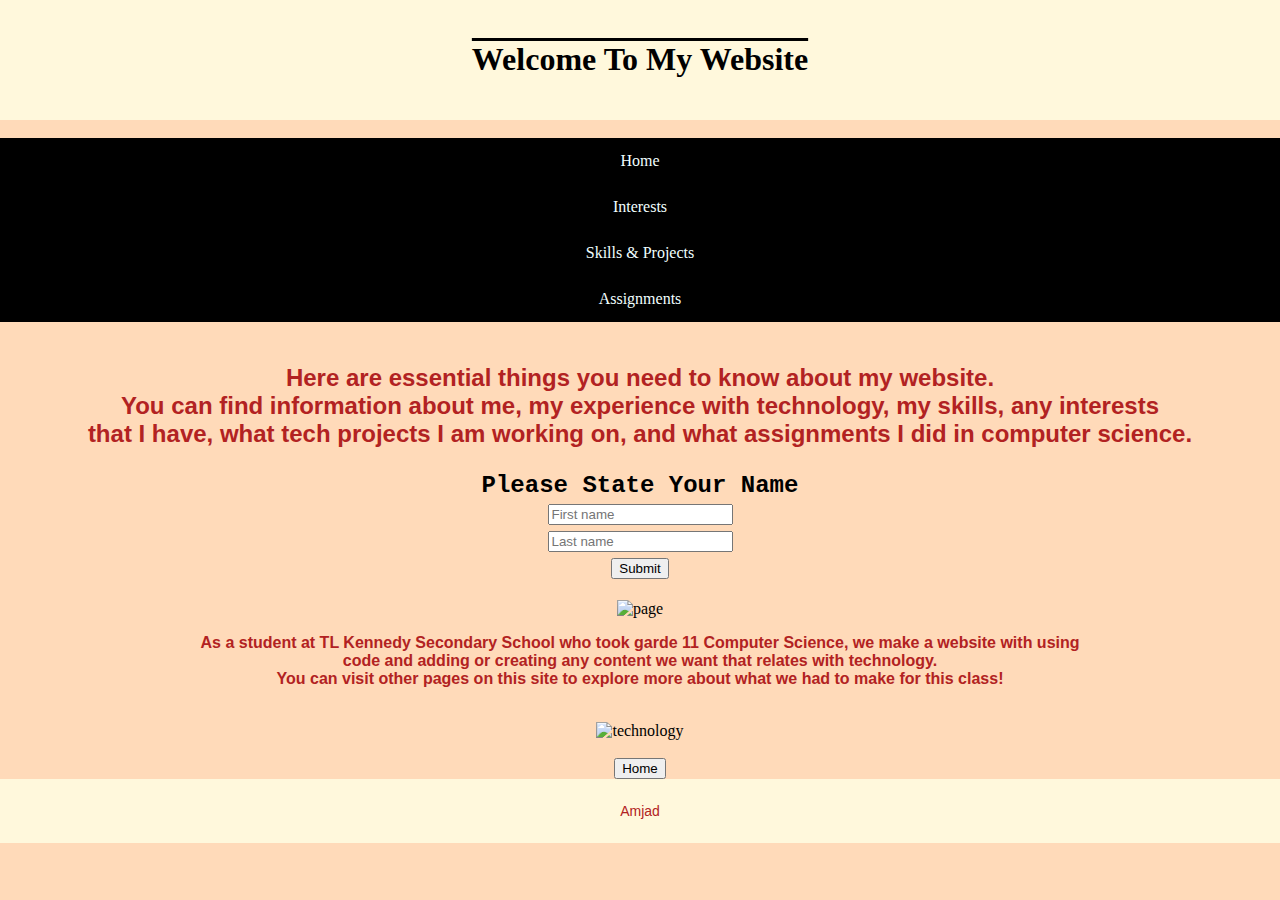
==== index.html @ ea21c74f "final?" ====
<!DOCTYPE html>
<html>
<head>
	<link rel="stylesheet" type="text/css" href="Pages/CSS.css">
	<title>Home Page</title>
	<style> 
		
		h1 {
		text-align: center;
		color: black;
		text-decoration: underline;
		text-decoration: overline;
		font-family: Georgia, serif;
			}
		h2 {
		text-align: center;
		font-family: "courier new", monospace;
		}
		
		body {
			margin: 0;
		}
		p.groove {
			border-style: groove;
		
		}
		p.solid {
			border-style: solid;
		}
		.content {
			position: absolute;
			right: 0;
		}
		

	</style>
</head>
<body style="background-color: peachpuff;" >

	<div class="header">
		<h1>Welcome To My Website </h1>
	 </div>
					      
	<img ="float:center;width:42px;height:42px;">
	 <div class="topnav">
 	 	<a href="index.html">Home</a>
  		<a href="Pages/Interests.html">Interests</a>
 		<a href="Pages/Skills&Projects.html">Skills & Projects</a>
		<a href="Pages/Assignments.html">Assignments</a>
	</div><br>

	
		<h2> 
		<p style= "text-align:center;" "color: firebrick;">Here are essential things you need to know about my website.<br> You can find information about me, my experience with technology, my skills, any interests<br> that I have, what tech projects I am working on, and what assignments I did in computer science.<br></p>  
		</h2>   
	
	
	<h2>Please State Your Name
	<form action="/action_page.php">
  		<input type="text" name="fname" placeholder="First name"><br>
 		 <input type="text" name="lname" placeholder="Last name"><br>
 		 <input type="submit" value="Submit">
	</form></h2>
		

<!-- 	<div id="image">
	<img src="http://schools.peelschools.org/_layouts/15/images/PDSB.SWebCreate/SchoolImages/2352/logo.gif" alt="page" "align: middle"; 
	style= "width:250px;height:250px;border:0;"><br></a>
	</div> -->

		<div class="image">
	<img src="http://schools.peelschools.org/_layouts/15/images/PDSB.SWebCreate/SchoolImages/2352/logo.gif" alt="page" "align: middle"; 
	style= "width:250px;height:auto;border:0;"><br></a>
	</div>

<p><strong>As a student at TL Kennedy Secondary School who took garde 11 Computer Science, we make a website with using<br> code and adding or creating any content we want that relates with technology.<br>
	You can visit other pages on this site to explore more about what we had to make for this class!
				</strong></p><br>
			<div class="image">
	<img src="https://thumbs.gfycat.com/ReflectingEqualArizonaalligatorlizard-size_restricted.gif" alt="technology" img-align="center" style="width:300px;height:250px;border:0;"></div><br>		


	 

<div class="button"
<a href="../index.html">
<button>Home</button></a><br></div>
<div class="footer">
	<p>Amjad</p>
</div>


</body>
</html>
---- Pages/CSS.css ----
CSS

body {
	background-color: peachpuff;
}

h1{
	color: black;
	text-align: center;
	font-family: Georgia, serif;
}

p{
	font-family: "verdana", sans-serif;
	color: firebrick;
	text-align: center;
}

	

.header {
	background-color: cornsilk;
	padding: 20px;
	text-align: center;
	font-family: Georgia, serif;
		}
.footer {
	background-color: cornsilk;
	padding: 10px;
	text-align: center;
	font-size: 14px;
	float: center;
		}


.topnav {
	overflow: hidden;
 	background-color: black;
}
.topnav a {
	  float: middle;
	  display: block;
	  color: azure;
	  text-align: center;
	  padding: 14px 16px;
	  text-decoration: none;
}
.topnav a:hover {
	  background-color: #ddd;
	  color: darkgrey;
}
.image {
	text-align:center;
}
.button {
	text-align:center;
}
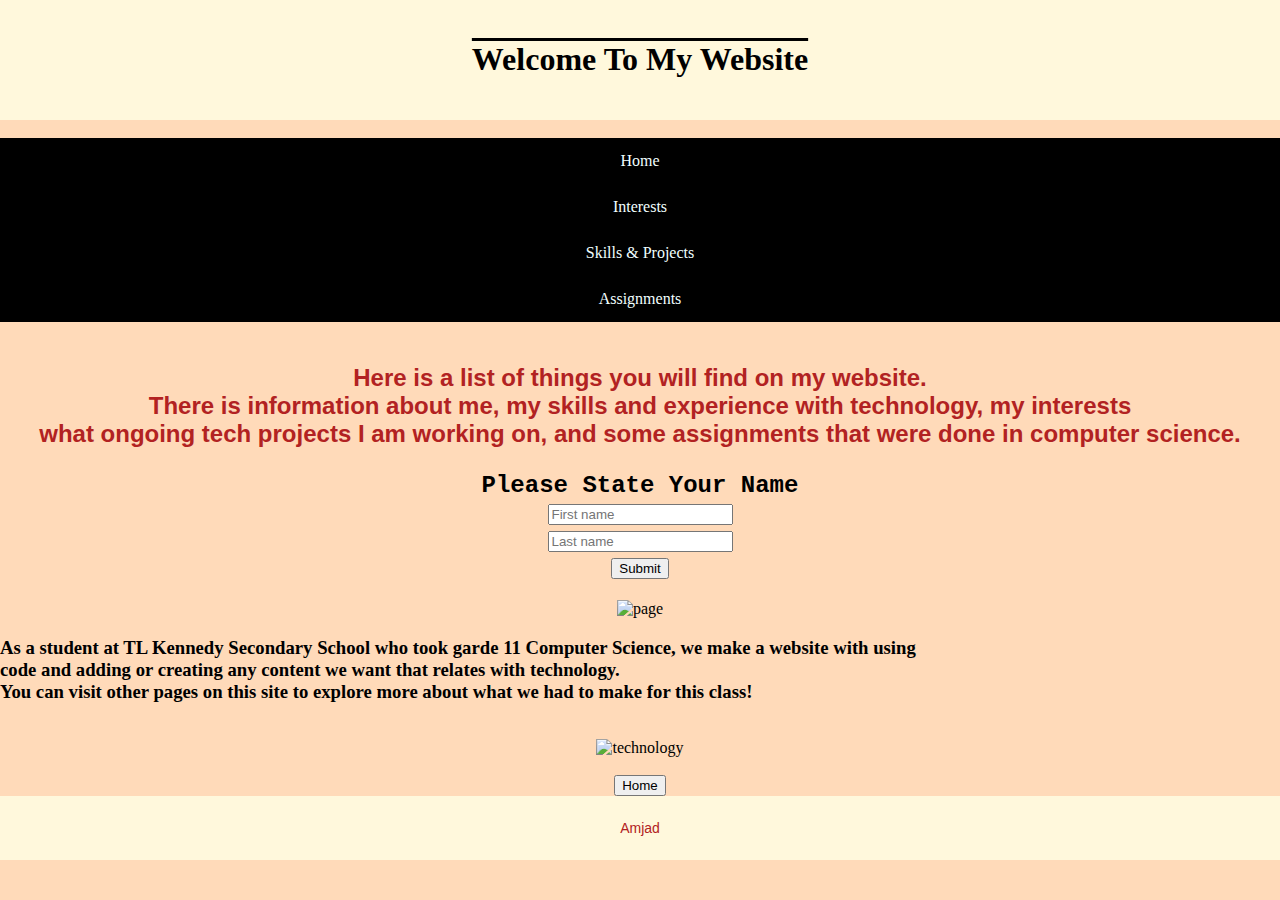
==== commit 7da9c319: "Update index.html" ====
--- a/index.html
+++ b/index.html
@@ -51,14 +51,16 @@
 
 	
 		<h2> 
-		<p style= "text-align:center;" "color: firebrick;">Here are essential things you need to know about my website.<br> You can find information about me, my experience with technology, my skills, any interests<br> that I have, what tech projects I am working on, and what assignments I did in computer science.<br></p>  
+		<p style= "text-align:center;" "color: firebrick;">Here is a list of things you will find on my website.<br> There is information about me, my skills and experience with technology, my interests<br> what ongoing tech projects I am working on, and some assignments that were done in computer science.<br></p>  
 		</h2>   
 	
 	
 	<h2>Please State Your Name
 	<form action="/action_page.php">
-  		<input type="text" name="fname" placeholder="First name"><br>
- 		 <input type="text" name="lname" placeholder="Last name"><br>
+  		<input type="text" name="fname" placeholder="First name"> 
+  		<br>
+ 		 <input type="text" name="lname" placeholder="Last name">
+ 		 <br>
  		 <input type="submit" value="Submit">
 	</form></h2>
 		
@@ -73,16 +75,16 @@
 	style= "width:250px;height:auto;border:0;"><br></a>
 	</div>
 
-<p><strong>As a student at TL Kennedy Secondary School who took garde 11 Computer Science, we make a website with using<br> code and adding or creating any content we want that relates with technology.<br>
+<h3><strong>As a student at TL Kennedy Secondary School who took garde 11 Computer Science, we make a website with using<br> code and adding or creating any content we want that relates with technology.<br>
 	You can visit other pages on this site to explore more about what we had to make for this class!
-				</strong></p><br>
+				</strong></h3><br>
 			<div class="image">
 	<img src="https://thumbs.gfycat.com/ReflectingEqualArizonaalligatorlizard-size_restricted.gif" alt="technology" img-align="center" style="width:300px;height:250px;border:0;"></div><br>		
 
 
 	 
 
-<div class="button"
+<div class="button">
 <a href="../index.html">
 <button>Home</button></a><br></div>
 <div class="footer">
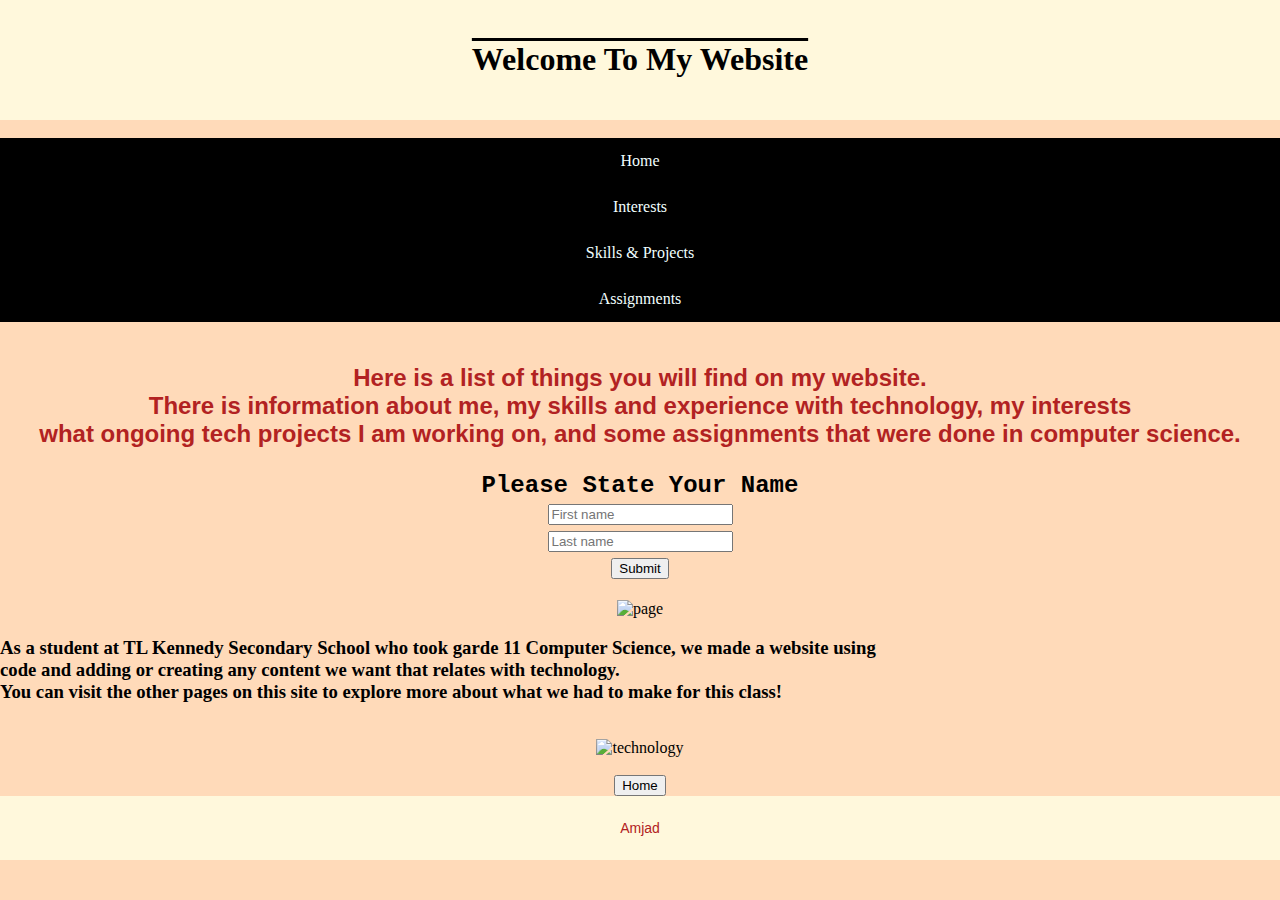
==== commit a872bf39: "Update index.html" ====
--- a/index.html
+++ b/index.html
@@ -75,8 +75,8 @@
 	style= "width:250px;height:auto;border:0;"><br></a>
 	</div>
 
-<h3><strong>As a student at TL Kennedy Secondary School who took garde 11 Computer Science, we make a website with using<br> code and adding or creating any content we want that relates with technology.<br>
-	You can visit other pages on this site to explore more about what we had to make for this class!
+<h3><strong>As a student at TL Kennedy Secondary School who took garde 11 Computer Science, we made a website using<br> code and adding or creating any content we want that relates with technology.<br>
+	You can visit the other pages on this site to explore more about what we had to make for this class!
 				</strong></h3><br>
 			<div class="image">
 	<img src="https://thumbs.gfycat.com/ReflectingEqualArizonaalligatorlizard-size_restricted.gif" alt="technology" img-align="center" style="width:300px;height:250px;border:0;"></div><br>		
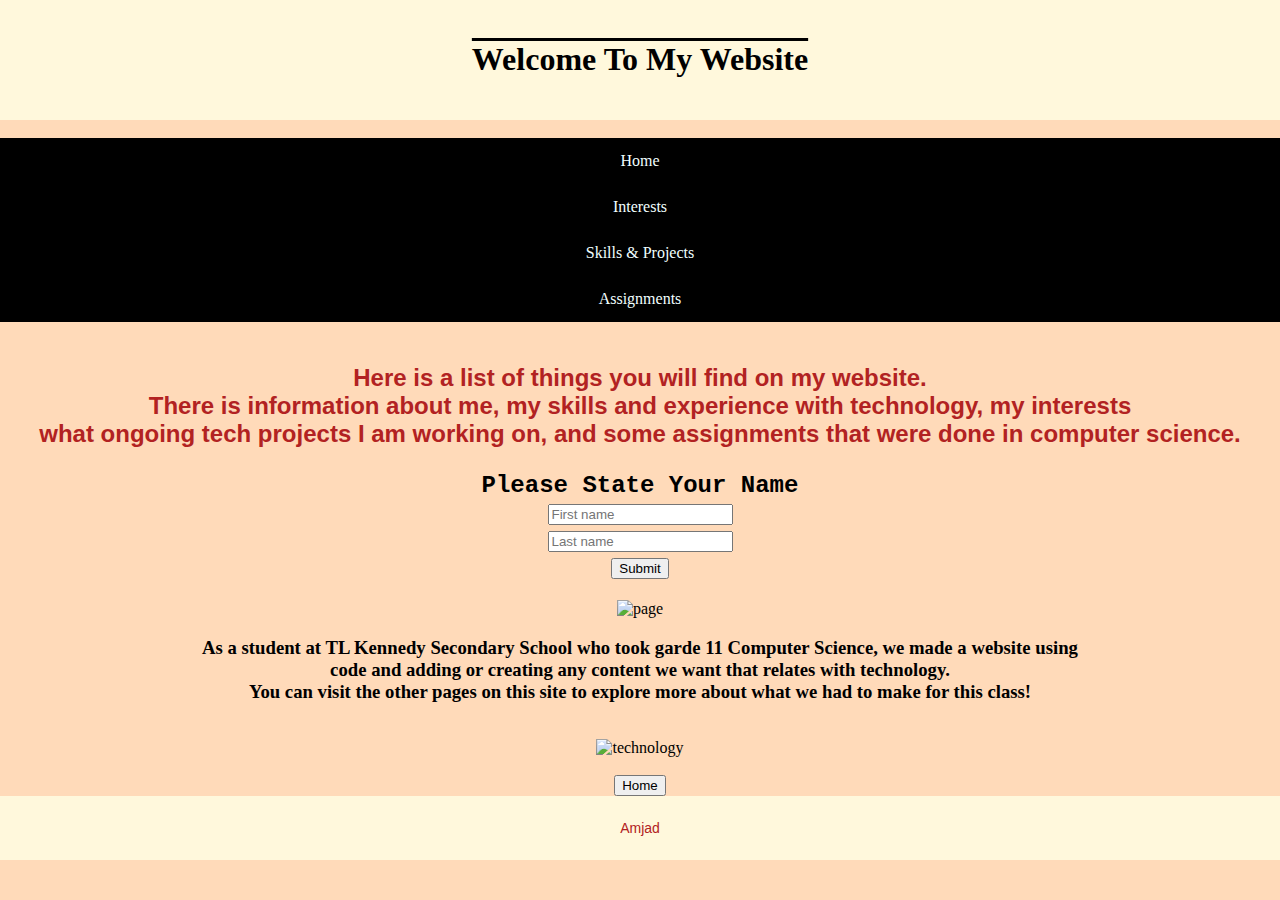
==== commit 4bd4ed49: "Update index.html" ====
--- a/index.html
+++ b/index.html
@@ -16,7 +16,9 @@
 		text-align: center;
 		font-family: "courier new", monospace;
 		}
-		
+		h3 {
+			text-align: center;
+		}
 		body {
 			margin: 0;
 		}
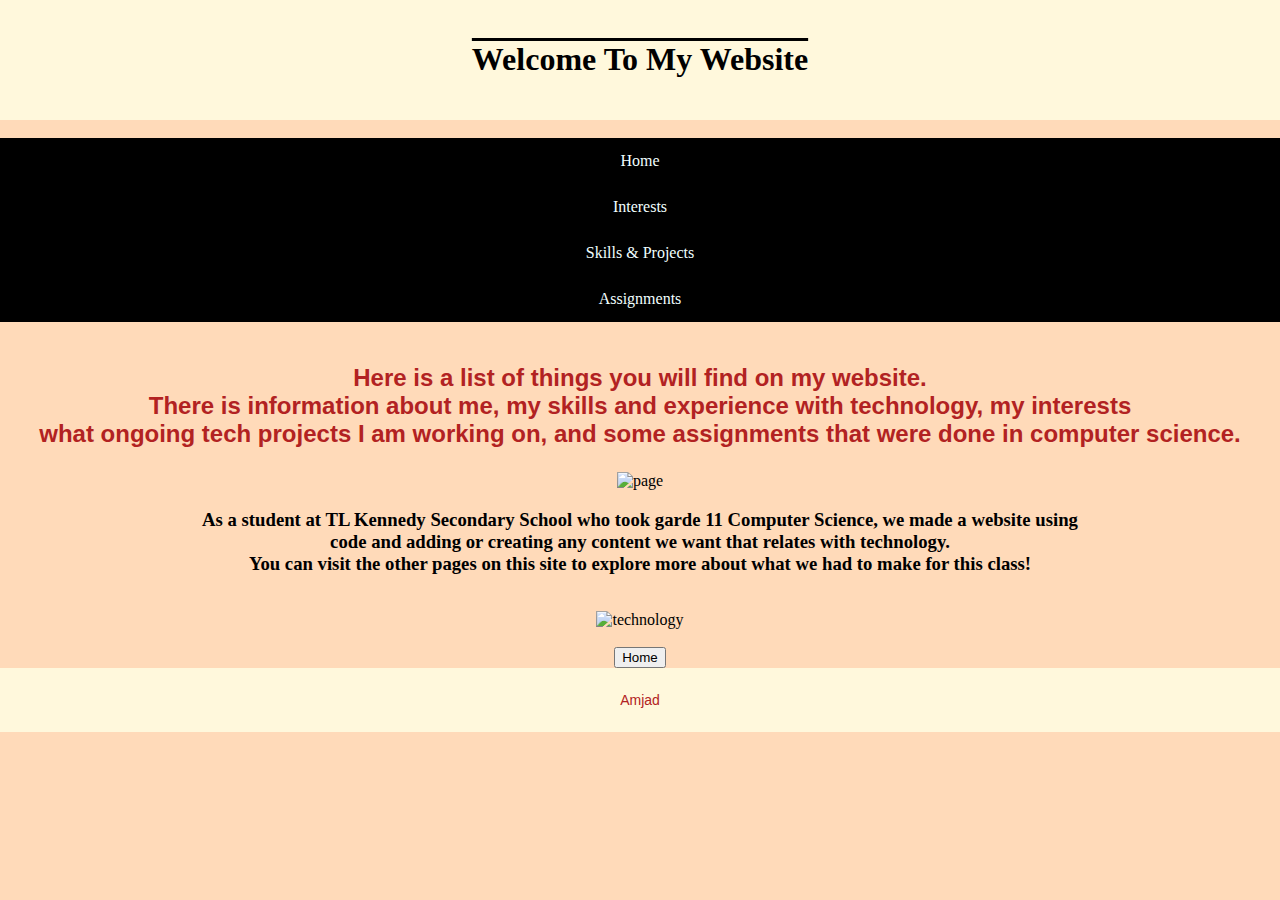
==== commit b74437ae: "java" ====
--- a/index.html
+++ b/index.html
@@ -2,6 +2,7 @@
 <html>
 <head>
 	<link rel="stylesheet" type="text/css" href="Pages/CSS.css">
+	<script type="text/javascript" src="Assign.js"></script>
 	<title>Home Page</title>
 	<style> 
 		
@@ -57,14 +58,12 @@
 		</h2>   
 	
 	
-	<h2>Please State Your Name
+<!--<h2>Please State Your Name
 	<form action="/action_page.php">
   		<input type="text" name="fname" placeholder="First name"> 
   		<br>
- 		 <input type="text" name="lname" placeholder="Last name">
- 		 <br>
- 		 <input type="submit" value="Submit">
-	</form></h2>
+ 		 <button onclick="submit()">Submit</button>
+ 		 	</form></h2>-->
 		
 
 <!-- 	<div id="image">
